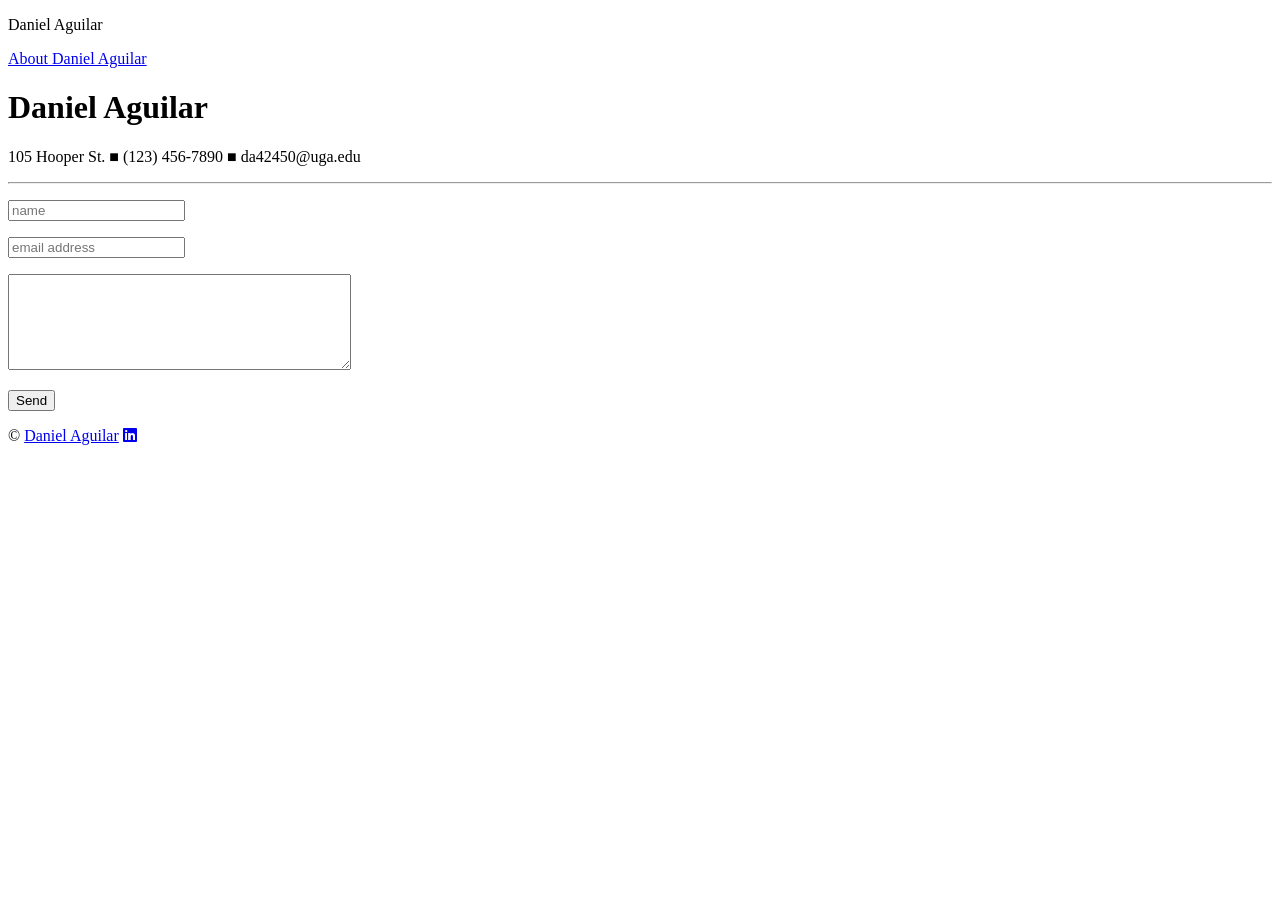
==== contact.html @ f6cea93f "Publish CV website" ====
<!DOCTYPE html>
<html lang="en">
<head>
  <meta charset="UTF-8">
  <meta name="viewport" content="width=device-width, initial-scale=1.0">
  <title>Daniel Aguilar</title>
  <link rel="stylesheet" href="https://cdnjs.cloudflare.com/ajax/libs/font-awesome/6.5.1/css/all.min.css">
</head>
<body>
  <nav>
    <p>Daniel Aguilar</p>
    <p><a href="index.html">About Daniel Aguilar</a></p>
  </nav>

  <h1>Daniel Aguilar</h1>
  <p>105 Hooper St. &#9632; (123) 456-7890 &#9632; da42450@uga.edu</p>

  <hr>

  <section>
    <form method="POST" action="https://formsubmit.co/da42450@uga.edu">
      <p>
        <input type="text" name="name" placeholder="name" required>
      </p>
      <p>
        <input type="email" name="email" placeholder="email address" required>
      </p>
      <p>
        <textarea name="message" rows="6" cols="40"></textarea>
      </p>
      <p>
        <button type="submit">Send</button>
      </p>
    </form>
  </section>

  <footer>
    <p>&copy; <a href="index.html">Daniel Aguilar</a>
      <a href="https://www.linkedin.com/in/daniel-aguilar-polanco-813171283/" target="_blank" rel="noopener noreferrer" aria-label="LinkedIn">
        <i class="fa-brands fa-linkedin" aria-hidden="true"></i>
      </a>
    </p>
  </footer>
</body>
</html>
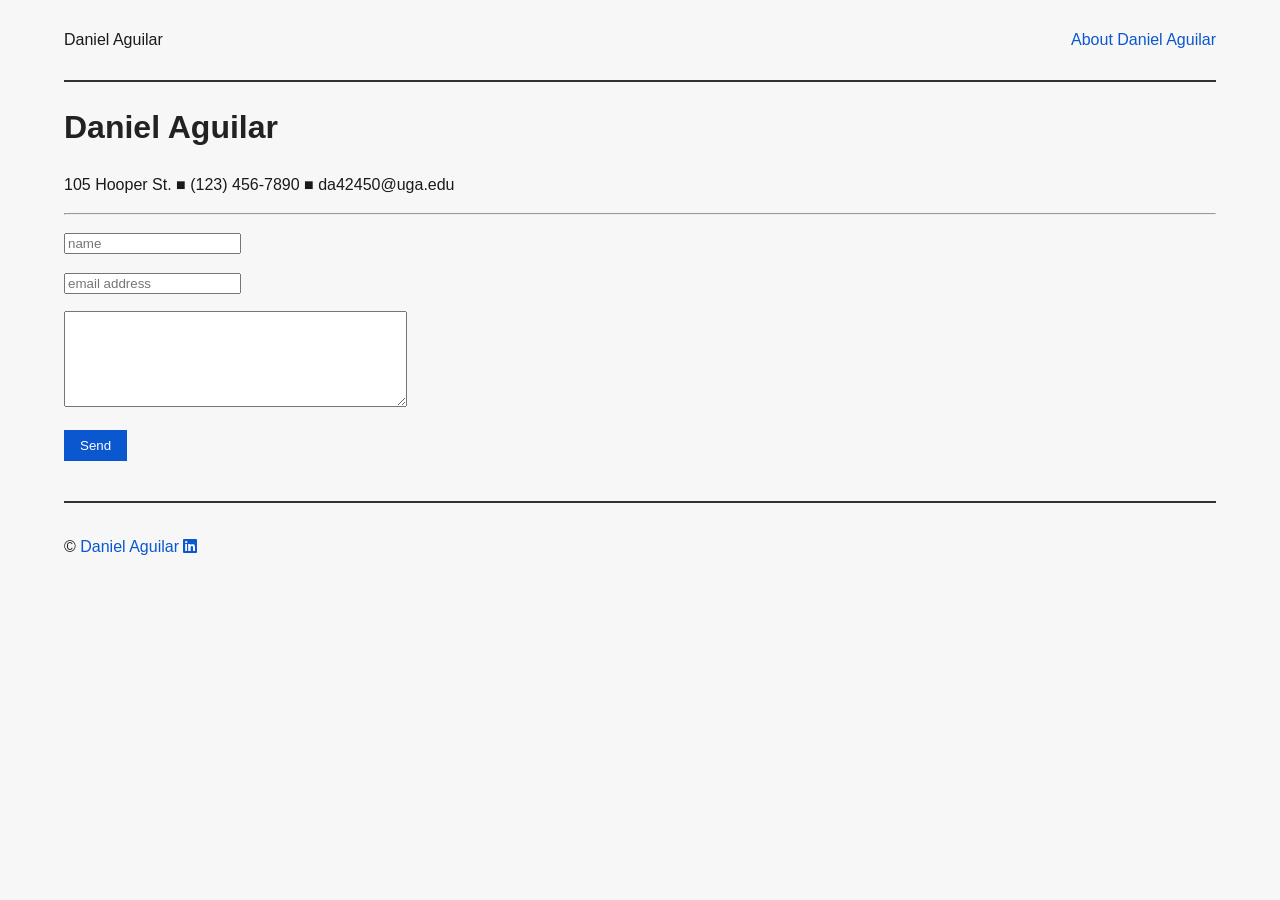
==== commit 95f69eca: "Update CV based on peer review feedback. Co-authored-by: Cursor <cursoragent@cursor.com>" ====
--- a/contact.html
+++ b/contact.html
@@ -5,6 +5,7 @@
   <meta name="viewport" content="width=device-width, initial-scale=1.0">
   <title>Daniel Aguilar</title>
   <link rel="stylesheet" href="https://cdnjs.cloudflare.com/ajax/libs/font-awesome/6.5.1/css/all.min.css">
+  <link rel="stylesheet" href="css/style.css">
 </head>
 <body>
   <nav>
--- a/css/style.css
+++ b/css/style.css
@@ -0,0 +1,98 @@
+body {
+  margin: 0;
+  padding: 0 5%;
+  font-family: Arial, Helvetica, sans-serif;
+  line-height: 1.5;
+  color: #1a1a1a;
+  background-color: #f7f7f7;
+}
+
+nav {
+  display: flex;
+  justify-content: space-between;
+  align-items: center;
+  padding: 12px 0;
+  border-bottom: 2px solid #333;
+}
+
+nav a,
+footer a,
+section a {
+  color: #0b57d0;
+  text-decoration: none;
+}
+
+nav a:hover,
+footer a:hover,
+section a:hover,
+button:hover {
+  color: #083aa0;
+  text-decoration: underline;
+}
+
+button {
+  background-color: #0b57d0;
+  color: white;
+  border: none;
+  padding: 8px 16px;
+  cursor: pointer;
+}
+
+button:hover {
+  background-color: #083aa0;
+  color: white;
+  text-decoration: none;
+}
+
+h1,
+h2,
+h3 {
+  color: #222;
+}
+
+.projects {
+  display: grid;
+  grid-template-columns: repeat(3, 1fr);
+  gap: 20px;
+}
+
+.card {
+  background: white;
+  border: 1px solid #ddd;
+  border-radius: 8px;
+  padding: 16px;
+  box-shadow: 0 2px 6px rgba(0, 0, 0, 0.08);
+}
+
+.card img {
+  width: 100%;
+  height: auto;
+  display: block;
+  margin-bottom: 10px;
+}
+
+.headshot {
+  width: 220px;
+  height: auto;
+}
+
+footer {
+  margin-top: 40px;
+  padding: 16px 0;
+  border-top: 2px solid #333;
+}
+
+@media (max-width: 680px) {
+  body {
+    padding: 0 4%;
+  }
+
+  nav {
+    flex-direction: column;
+    gap: 8px;
+  }
+
+  .projects {
+    grid-template-columns: 1fr;
+  }
+}
